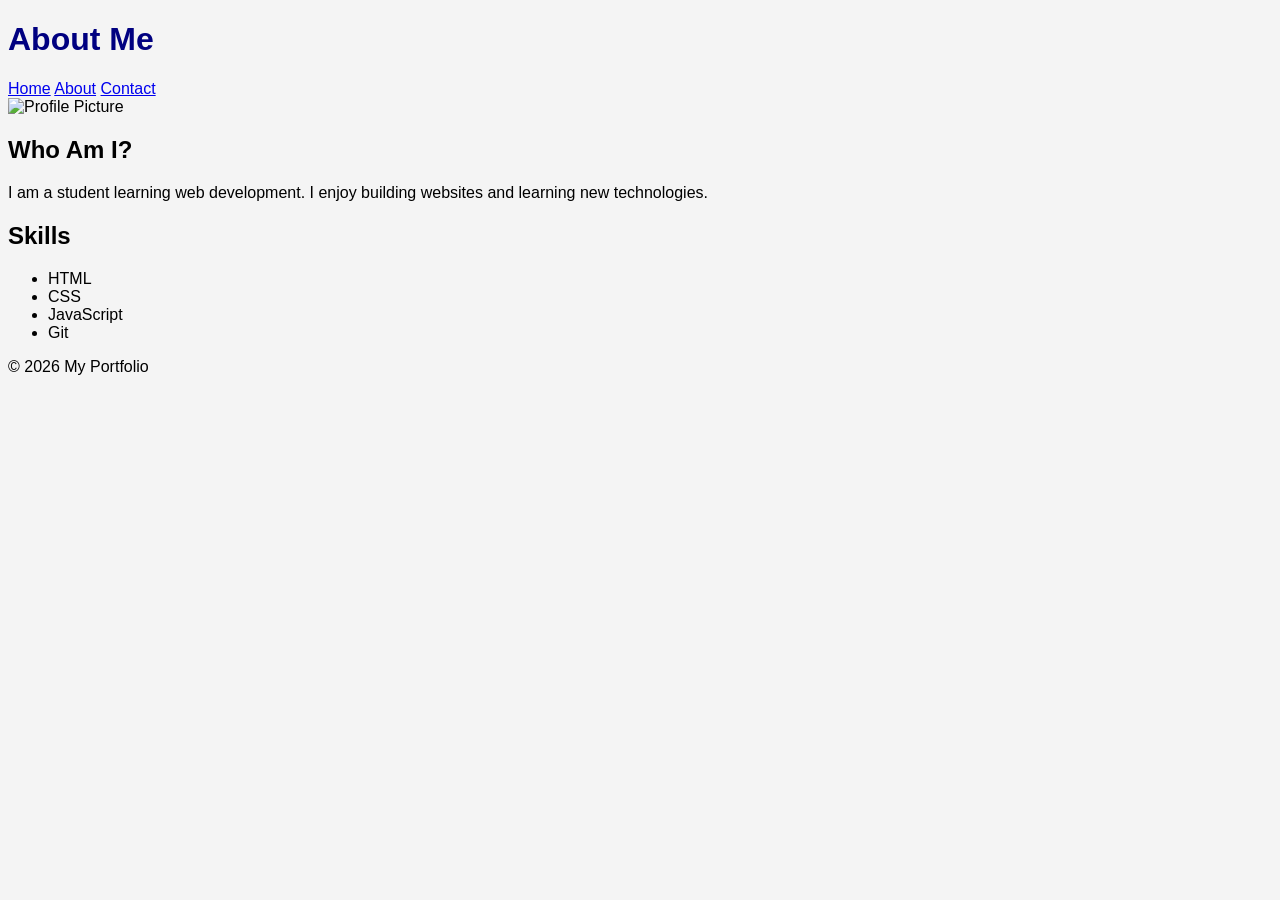
==== about.html @ fbddd584 "Create initial portfolio website" ====
<!DOCTYPE html>
<html lang="en">

<head>
    <meta charset="UTF-8">
    <meta name="viewport" content="width=device-width, initial-scale=1.0">
    <meta name="description" content="Learn more about me and my skills.">
    <title>About | My Portfolio</title>

    <link rel="stylesheet" href="style.css">
</head>

<body>

    <header>

        <h1>About Me</h1>

        <nav>
            <a href="index.html">Home</a>
            <a href="about.html">About</a>
            <a href="contact.html">Contact</a>
        </nav>

    </header>

    <main>

        <section>

            <img src="images/profile.png" alt="Profile Picture" width="200">

            <h2>Who Am I?</h2>

            <p>
                I am a student learning web development.
                I enjoy building websites and learning new technologies.
            </p>

            <h2>Skills</h2>

            <ul>
                <li>HTML</li>
                <li>CSS</li>
                <li>JavaScript</li>
                <li>Git</li>
            </ul>

        </section>

    </main>

    <footer>

        <p>© 2026 My Portfolio</p>

    </footer>

</body>

</html>
---- style.css ----
body {
    font-family: Arial, sans-serif;
    background-color: #f4f4f4;
}

h1 {
    color: navy;
}

p {
    color: black;
}

.container {
    width: 80%;
    margin: auto;
}

button {
    background-color: blue;
    color: white;
}

button:hover {
    background-color: darkblue;
}
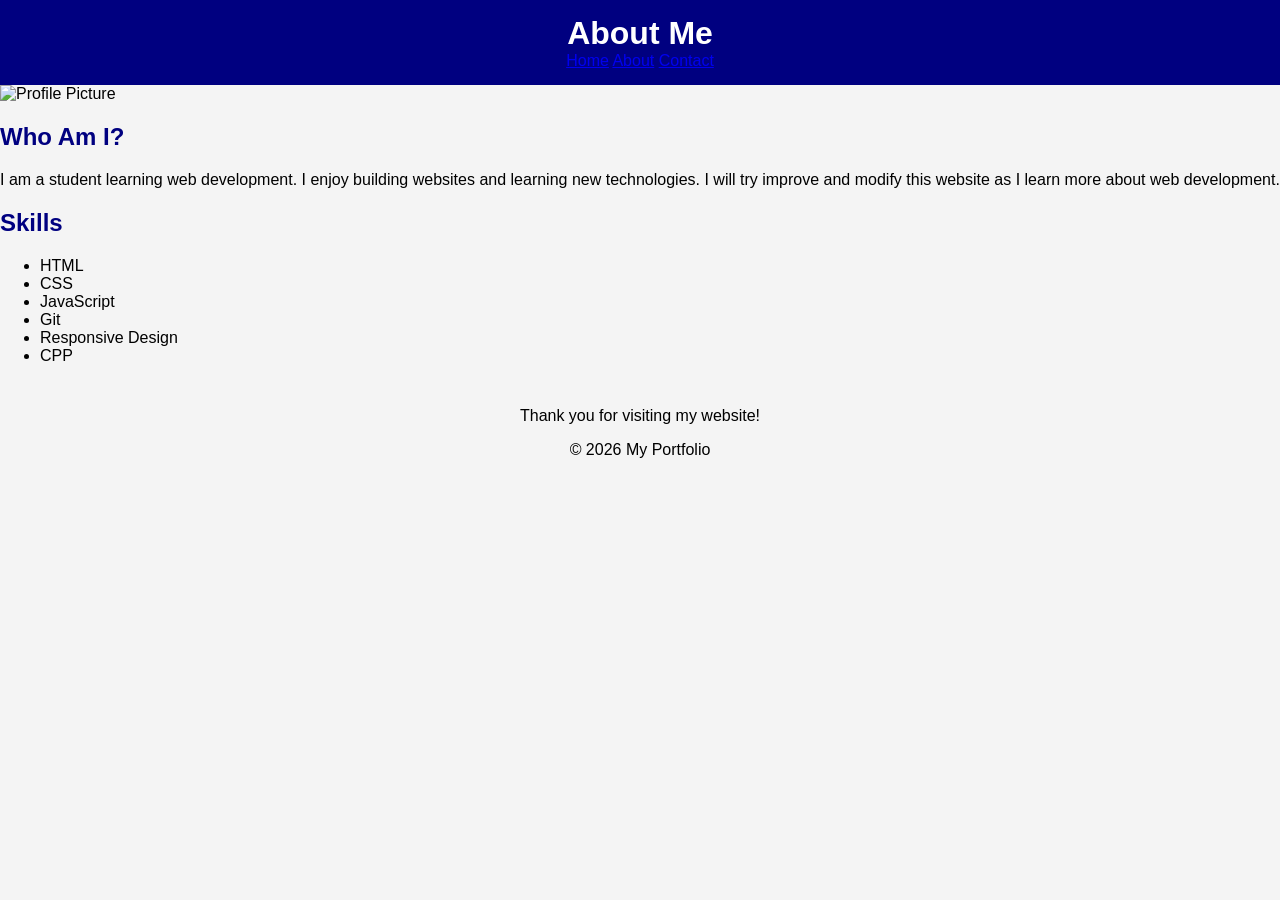
==== commit 62a2975d: "Improved most files" ====
--- a/about.html
+++ b/about.html
@@ -35,6 +35,8 @@
             <p>
                 I am a student learning web development.
                 I enjoy building websites and learning new technologies.
+
+                I will try improve and modify this website as I learn more about web development.
             </p>
 
             <h2>Skills</h2>
@@ -44,6 +46,8 @@
                 <li>CSS</li>
                 <li>JavaScript</li>
                 <li>Git</li>
+                <li>Responsive Design</li>
+                <li>CPP</li>
             </ul>
 
         </section>
@@ -51,9 +55,9 @@
     </main>
 
     <footer>
+        <p>Thank you for visiting my website!</p>
 
         <p>© 2026 My Portfolio</p>
-
     </footer>
 
 </body>
--- a/style.css
+++ b/style.css
@@ -1,9 +1,21 @@
 body {
     font-family: Arial, sans-serif;
     background-color: #f4f4f4;
+    margin: 0;
+}
+
+header {
+    background-color: navy;
+    color: white;
+    text-align: center;
+    padding: 15px;
 }
 
 h1 {
+    margin: 0;
+}
+
+h2 {
     color: navy;
 }
 
@@ -14,13 +26,20 @@
 .container {
     width: 80%;
     margin: auto;
+    padding: 20px;
 }
 
 button {
     background-color: blue;
     color: white;
+    padding: 10px;
 }
 
 button:hover {
     background-color: darkblue;
+}
+
+footer {
+    text-align: center;
+    padding: 10px;
 }
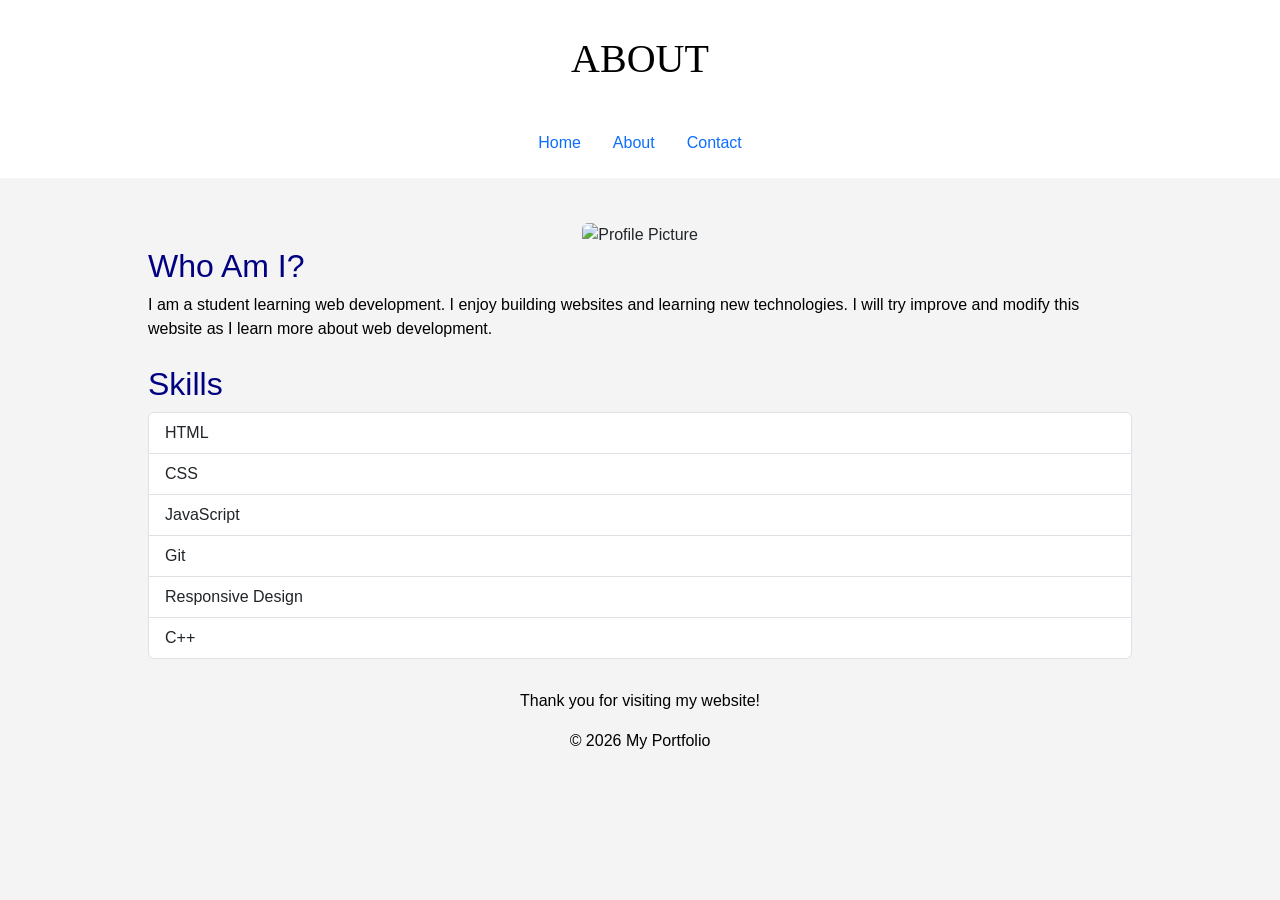
==== commit 6a8b3b5d: "This is the second commit" ====
--- a/about.html
+++ b/about.html
@@ -7,6 +7,8 @@
     <meta name="description" content="Learn more about me and my skills.">
     <title>About | My Portfolio</title>
 
+    <link href="https://cdn.jsdelivr.net/npm/bootstrap@5.3.8/dist/css/bootstrap.min.css" rel="stylesheet">
+
     <link rel="stylesheet" href="style.css">
 </head>
 
@@ -14,21 +16,28 @@
 
     <header>
 
-        <h1>About Me</h1>
+        <h1>ABOUT</h1>
 
-        <nav>
-            <a href="index.html">Home</a>
-            <a href="about.html">About</a>
-            <a href="contact.html">Contact</a>
+        <nav class="nav justify-content-center">
+
+            <a class="nav-link" href="index.html">Home</a>
+            <a class="nav-link" href="about.html">About</a>
+            <a class="nav-link active" href="contact.html">Contact</a>
+
         </nav>
 
     </header>
 
-    <main>
+    <main class="container mt-4">
 
         <section>
 
-            <img src="images/profile.png" alt="Profile Picture" width="200">
+            <div class="text-center">
+                <img src="images/profile.png"
+                    alt="Profile Picture"
+                    class="img-fluid rounded"
+                    width="200">
+            </div>
 
             <h2>Who Am I?</h2>
 
@@ -39,15 +48,15 @@
                 I will try improve and modify this website as I learn more about web development.
             </p>
 
-            <h2>Skills</h2>
+            <h2 class="mt-4">Skills</h2>
 
-            <ul>
-                <li>HTML</li>
-                <li>CSS</li>
-                <li>JavaScript</li>
-                <li>Git</li>
-                <li>Responsive Design</li>
-                <li>CPP</li>
+            <ul class="list-group">
+                <li class="list-group-item">HTML</li>
+                <li class="list-group-item">CSS</li>
+                <li class="list-group-item">JavaScript</li>
+                <li class="list-group-item">Git</li>
+                <li class="list-group-item">Responsive Design</li>
+                <li class="list-group-item">C++</li>
             </ul>
 
         </section>
--- a/style.css
+++ b/style.css
@@ -5,14 +5,18 @@
 }
 
 header {
-    background-color: navy;
+    background-color: rgb(255, 255, 255);
     color: white;
     text-align: center;
     padding: 15px;
 }
 
 h1 {
+    color: black;
     margin: 0;
+    font-family: "Times New Roman", Times, serif;
+    margin-bottom: 20px;
+    padding: 20px;
 }
 
 h2 {
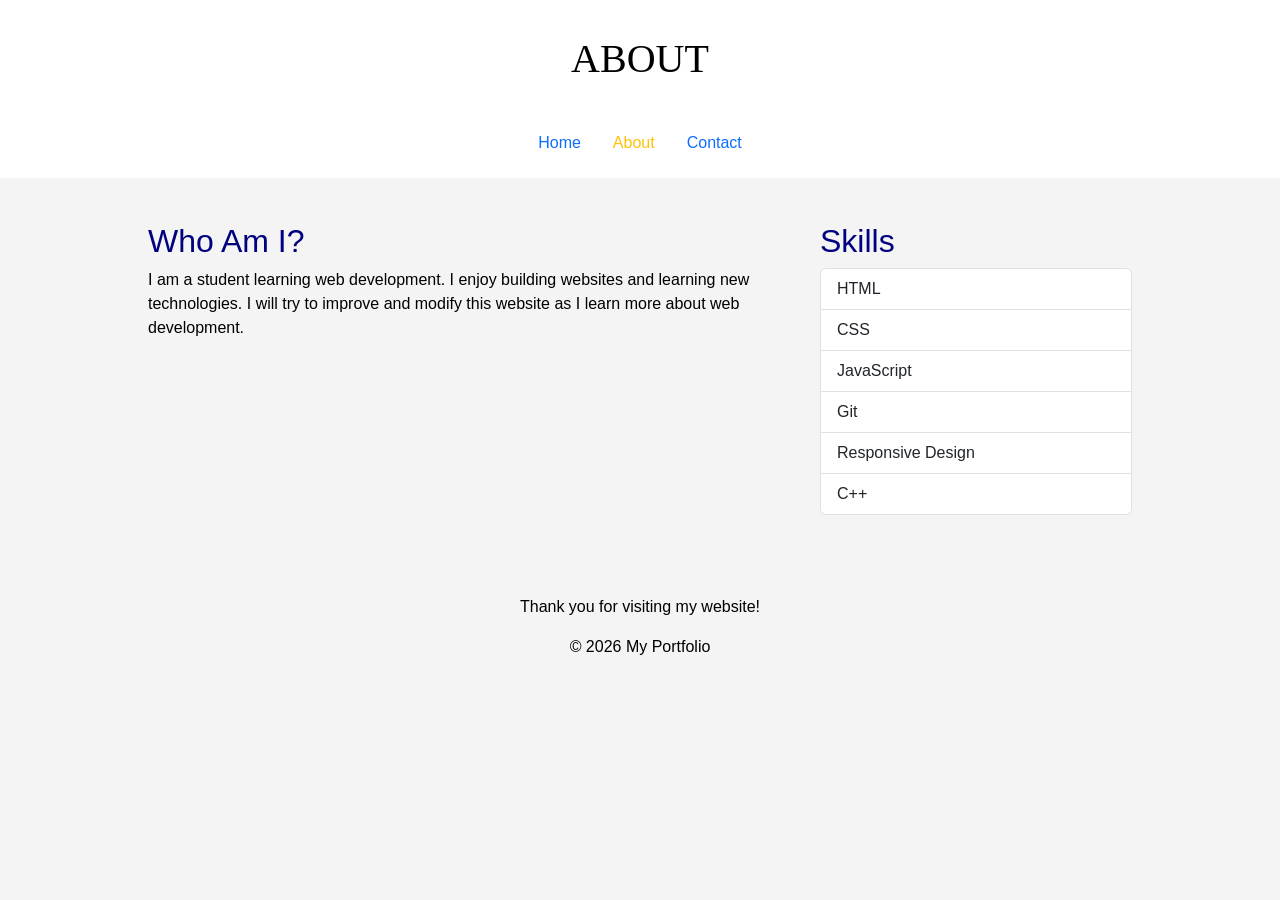
==== commit 12f098c8: "Third commit" ====
--- a/about.html
+++ b/about.html
@@ -21,8 +21,8 @@
         <nav class="nav justify-content-center">
 
             <a class="nav-link" href="index.html">Home</a>
-            <a class="nav-link" href="about.html">About</a>
-            <a class="nav-link active" href="contact.html">Contact</a>
+            <a class="nav-link text-warning" href="about.html">About</a>
+            <a class="nav-link" href="contact.html">Contact</a>
 
         </nav>
 
@@ -32,33 +32,30 @@
 
         <section>
 
-            <div class="text-center">
-                <img src="images/profile.png"
-                    alt="Profile Picture"
-                    class="img-fluid rounded"
-                    width="200">
+            <div class="row">
+
+                <div class="col-md-8">
+                    <h2>Who Am I?</h2>
+                    <p>
+                        I am a student learning web development.
+                        I enjoy building websites and learning new technologies.
+
+                        I will try to improve and modify this website as I learn more about web development.
+                    </p>
+                </div>
+
+                <div class="col-md-4">
+                    <h2>Skills</h2>
+                    <ul class="list-group">
+                        <li class="list-group-item">HTML</li>
+                        <li class="list-group-item">CSS</li>
+                        <li class="list-group-item">JavaScript</li>
+                        <li class="list-group-item">Git</li>
+                        <li class="list-group-item">Responsive Design</li>
+                        <li class="list-group-item">C++</li>
+                    </ul>
+                </div>
             </div>
-
-            <h2>Who Am I?</h2>
-
-            <p>
-                I am a student learning web development.
-                I enjoy building websites and learning new technologies.
-
-                I will try improve and modify this website as I learn more about web development.
-            </p>
-
-            <h2 class="mt-4">Skills</h2>
-
-            <ul class="list-group">
-                <li class="list-group-item">HTML</li>
-                <li class="list-group-item">CSS</li>
-                <li class="list-group-item">JavaScript</li>
-                <li class="list-group-item">Git</li>
-                <li class="list-group-item">Responsive Design</li>
-                <li class="list-group-item">C++</li>
-            </ul>
-
         </section>
 
     </main>
--- a/style.css
+++ b/style.css
@@ -45,5 +45,6 @@
 
 footer {
     text-align: center;
-    padding: 10px;
+    padding: 20px;
+    margin-top: 40px;
 }
